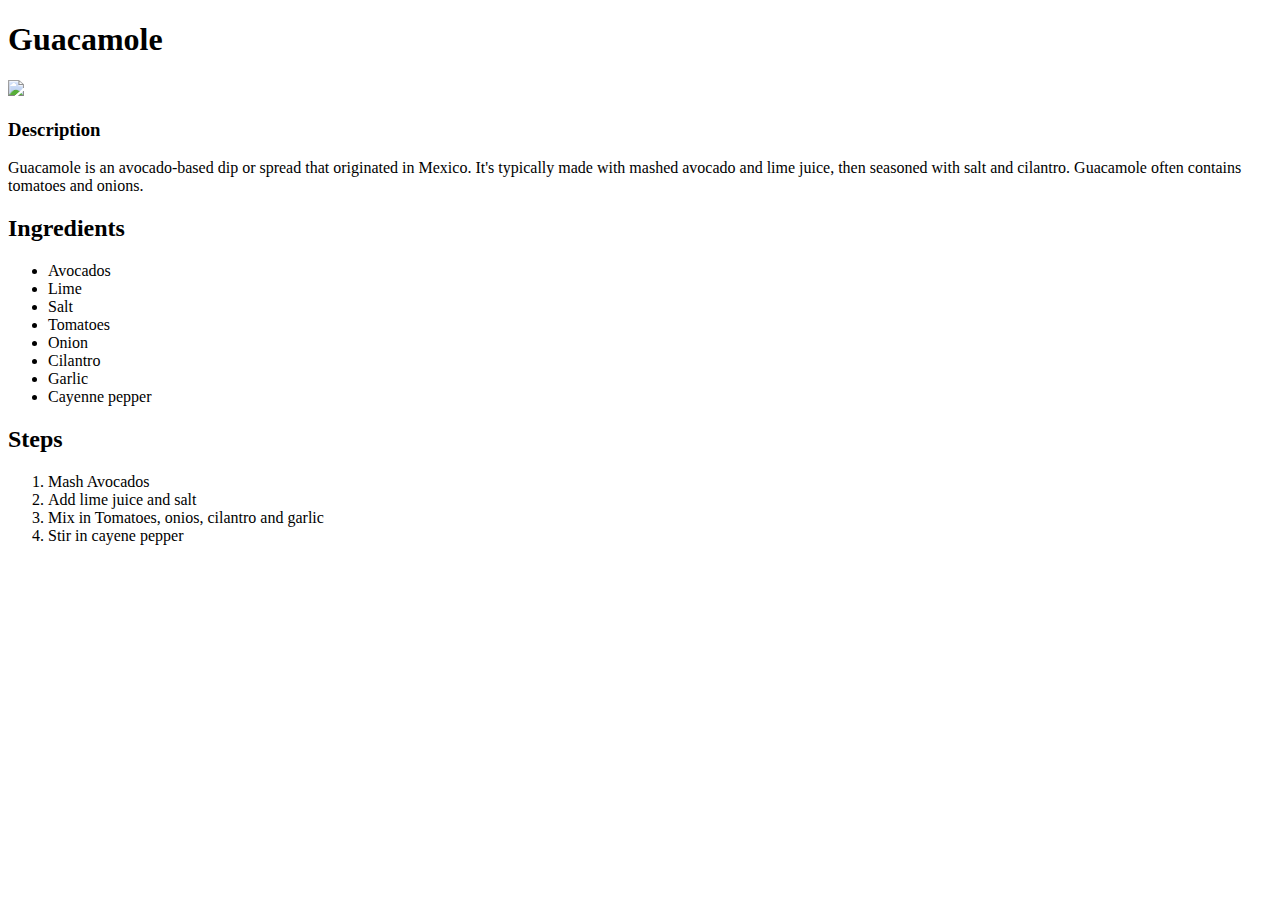
==== recipes/guacamole.html @ 1ad88910 "Crete new Guacamola recipe html file and create a link for it in index.hmtl" ====
<!DOCTYPE html>
<html lang="en">
    <head>
        <meta charset="UTF-8">
        <title>Guacamole</title>    
    </head>
    

    <body>
        <h1>Guacamole</h1>

        <img src="https://www.allrecipes.com/thmb/4oKhDBSBYC3abBYCbYB-IhGOWt4=/0x512/filters:no_upscale():max_bytes(150000):strip_icc():format(webp)/4521556_Guacamole4x3photobybd.weld-c81ae0bd3f2b4893a8e309365dda023b.jpg">

        <h3>Description</h3>
        <p>
            Guacamole is an avocado-based dip or spread that originated in Mexico. It's typically made with mashed avocado and lime juice, then seasoned with salt and cilantro. Guacamole often contains tomatoes and onions.
        </p>

        <h2>Ingredients</h2>
        <ul>
            <li>Avocados</li>
            <li>Lime</li>
            <li>Salt</li>
            <li>Tomatoes</li>
            <li>Onion</li>
            <li>Cilantro</li>
            <li>Garlic</li>
            <li>Cayenne pepper</li>
        </ul>

        <h2>Steps</h2>
        <ol>
            <li>Mash Avocados</li>
            <li>Add lime juice and salt</li>
            <li>Mix in Tomatoes, onios, cilantro and garlic</li>
            <li>Stir in cayene pepper</li>
        </ol>
    </body>
</html>
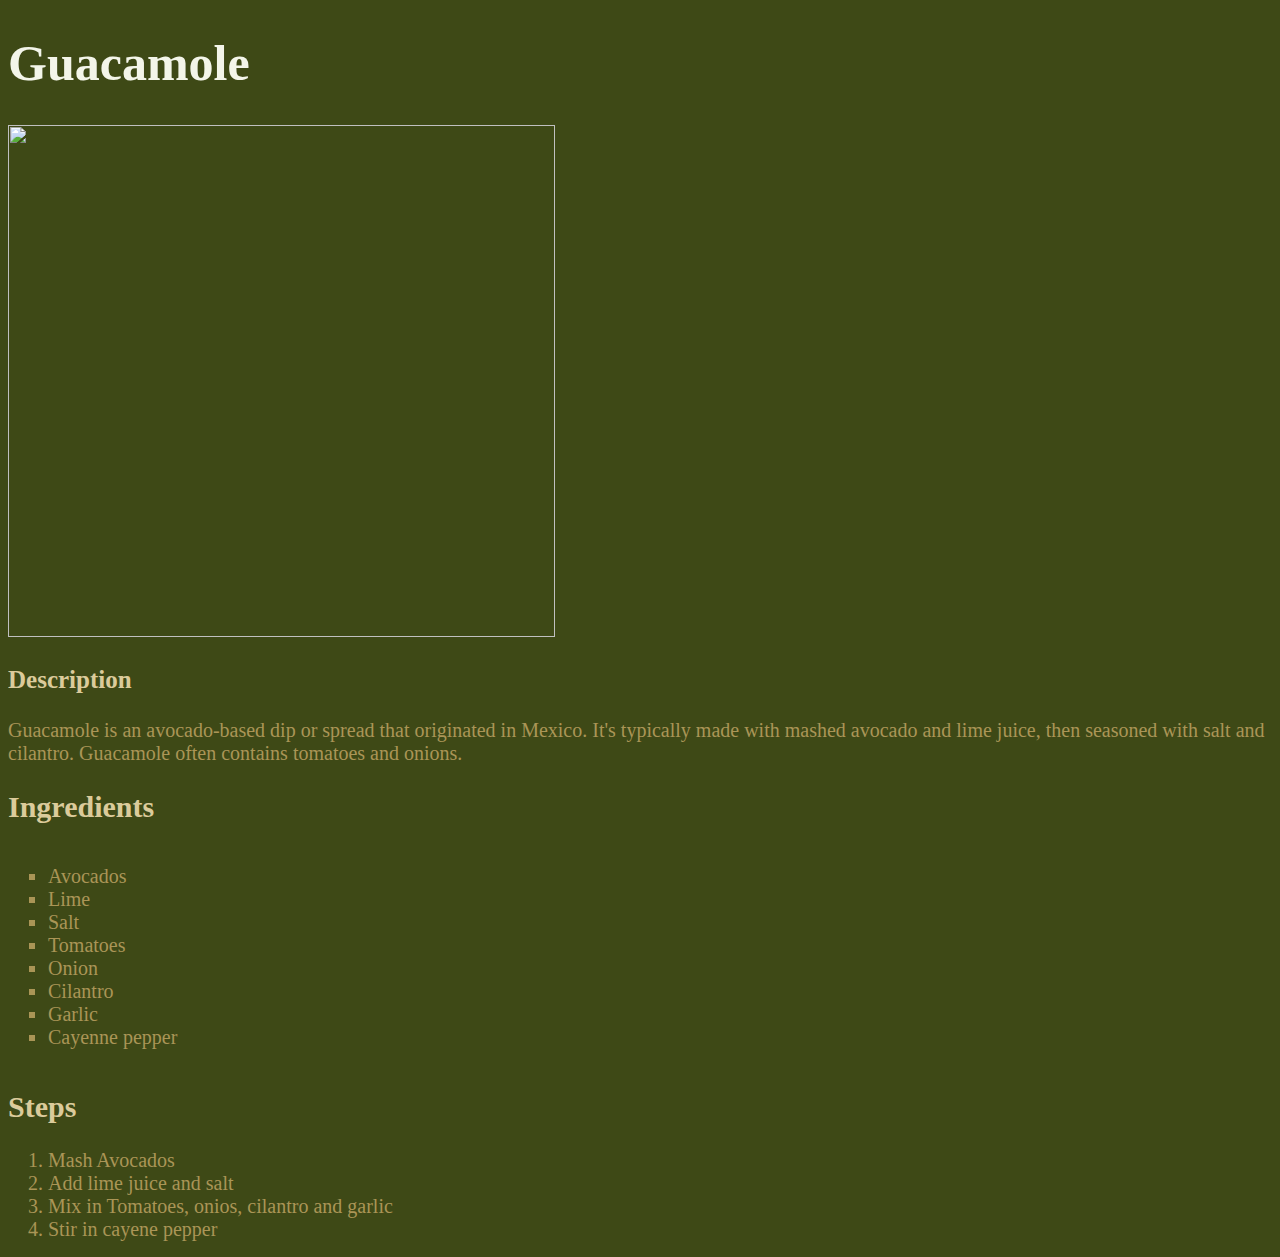
==== commit b736122f: "Style index and recipe files with external css" ====
--- a/recipes/guacamole.html
+++ b/recipes/guacamole.html
@@ -2,14 +2,15 @@
 <html lang="en">
     <head>
         <meta charset="UTF-8">
-        <title>Guacamole</title>    
+        <title>Guacamole</title>
+        <link rel="stylesheet" href="../style.css">  
     </head>
     
 
-    <body>
+    <body class="guac">
         <h1>Guacamole</h1>
 
-        <img src="https://www.allrecipes.com/thmb/4oKhDBSBYC3abBYCbYB-IhGOWt4=/0x512/filters:no_upscale():max_bytes(150000):strip_icc():format(webp)/4521556_Guacamole4x3photobybd.weld-c81ae0bd3f2b4893a8e309365dda023b.jpg">
+        <img id="guac-pic" src="https://www.allrecipes.com/thmb/4oKhDBSBYC3abBYCbYB-IhGOWt4=/0x512/filters:no_upscale():max_bytes(150000):strip_icc():format(webp)/4521556_Guacamole4x3photobybd.weld-c81ae0bd3f2b4893a8e309365dda023b.jpg">
 
         <h3>Description</h3>
         <p>
--- a/style.css
+++ b/style.css
@@ -0,0 +1,62 @@
+body { font-family: 'Times New Roman', Times, serif;}
+h1 { font-size: 50px;}
+h2 { font-size: 30px;}
+h3 { font-size: 25px;}
+p, li {font-size: 20px;}
+ul {
+    display: inline-block;
+    list-style-type: square;
+}
+
+body.main{ 
+    background-color: rgb(37, 37, 37);
+    text-align: center;
+}
+
+div { text-align: center;}
+
+
+.main h1 { color: rgb(206, 206, 206);}
+
+a:link { color: rgb(168, 168, 168);}
+a:visited { color: rgb(128, 128, 128)}
+
+.main li {
+    font-size: 25px;
+    color: grey;
+    list-style-type: none;
+}
+
+
+body.guac { background-color: rgb(62, 73, 22); }
+
+#guac-pic {
+    height: 512px;
+    width: 547px;
+    object-fit: cover;
+    object-position: 0%;
+}
+
+.guac h1 { color: rgb(243, 245, 233);}
+
+.guac h2, .guac h3 { color: rgb(219, 203, 155);}
+
+.guac p, .guac li { color: rgb(170, 149, 86);}
+
+
+body.lasagna { background-color: rgb(139, 66, 37); }
+
+.lasagna h1 { color: rgb(241, 235, 200);}
+
+.lasagna h2, .lasagna h3 { color: rgb(228, 193, 88);}
+
+.lasagna p, .lasagna li { color: rgb(189, 182, 125);}
+
+
+body.gallo { background-color: rgb(100, 23, 23); }
+
+.gallo h1 { color: rgb(255, 255, 255);}
+
+.gallo h2, .gallo h3 { color: rgb(216, 231, 197);}
+
+.gallo p, .gallo li { color: rgb(171, 185, 152);}
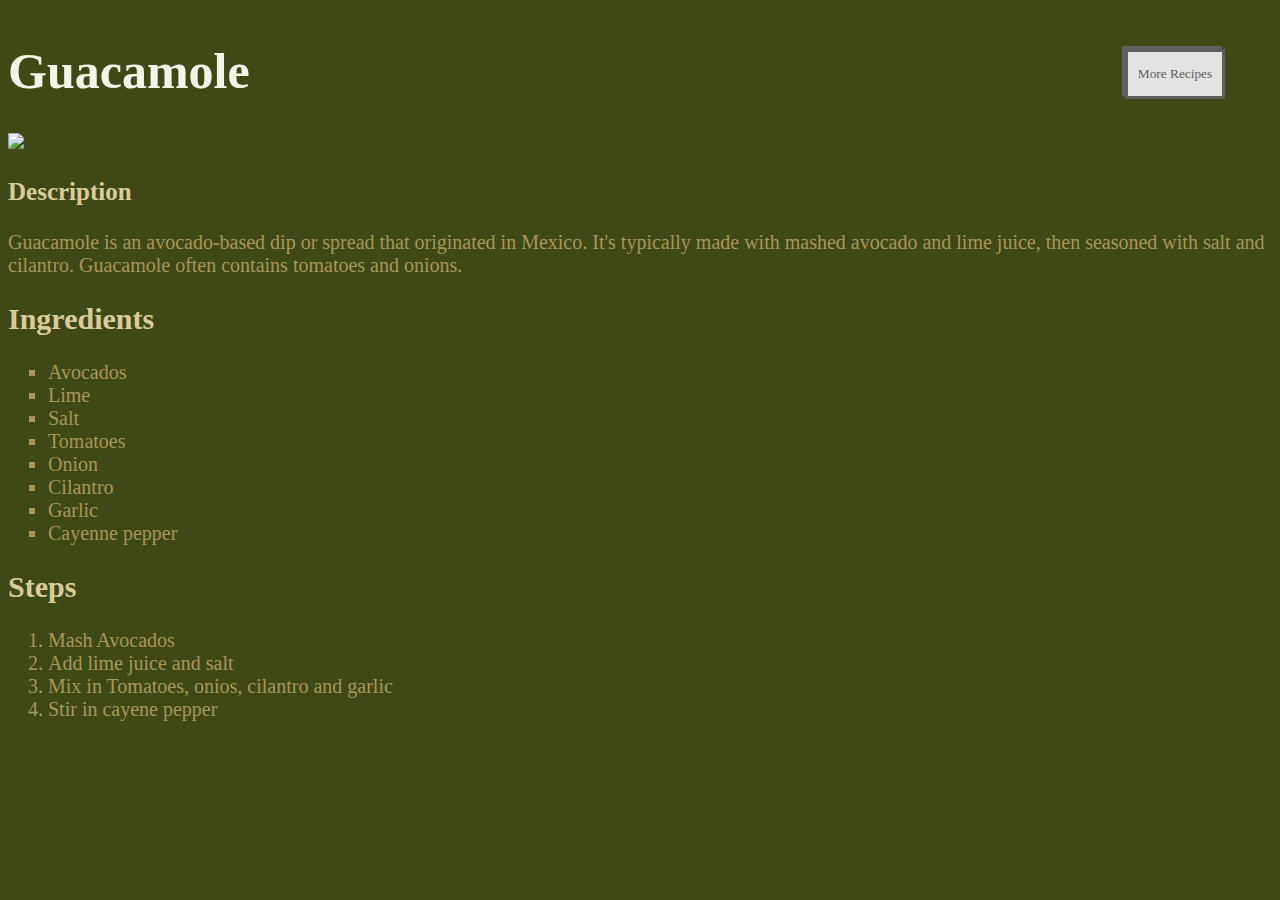
==== commit 3fb7c854: "Add More Recipes button in each recipe site" ====
--- a/recipes/guacamole.html
+++ b/recipes/guacamole.html
@@ -8,8 +8,11 @@
     
 
     <body class="guac">
-        <h1>Guacamole</h1>
-
+        <div class="title-cont">
+            <h1>Guacamole</h1>
+            <a href="../index.html" class="go-home"><button class="go-home">More Recipes</button></a>
+        </div>
+        
         <img id="guac-pic" src="https://www.allrecipes.com/thmb/4oKhDBSBYC3abBYCbYB-IhGOWt4=/0x512/filters:no_upscale():max_bytes(150000):strip_icc():format(webp)/4521556_Guacamole4x3photobybd.weld-c81ae0bd3f2b4893a8e309365dda023b.jpg">
 
         <h3>Description</h3>
@@ -36,5 +39,7 @@
             <li>Mix in Tomatoes, onios, cilantro and garlic</li>
             <li>Stir in cayene pepper</li>
         </ol>
+
+        
     </body>
 </html>--- a/style.css
+++ b/style.css
@@ -1,34 +1,43 @@
+* { box-sizing: border-box;}
 body { font-family: 'Times New Roman', Times, serif;}
 h1 { font-size: 50px;}
 h2 { font-size: 30px;}
 h3 { font-size: 25px;}
 p, li {font-size: 20px;}
 ul {
-    display: inline-block;
     list-style-type: square;
 }
 
 body.main{ 
-    background-color: rgb(37, 37, 37);
+    background-color: rgb(223, 223, 223);
+}
+
+.main {
+    margin: 0px auto 50px;
     text-align: center;
 }
 
-div { text-align: center;}
+.main h1 { color: rgb(144, 144, 144);}
 
+a:link { color: rgb(255, 255, 255);}
 
-.main h1 { color: rgb(206, 206, 206);}
-
-a:link { color: rgb(168, 168, 168);}
-a:visited { color: rgb(128, 128, 128)}
+a:visited { color: rgb(172, 172, 172)}
 
 .main li {
+    display: block;
+    width: 40rem;
+    height: 5rem;
+    border: 2px solid rgb(172, 172, 172);
     font-size: 25px;
     color: grey;
     list-style-type: none;
+    text-align: center;
+    padding: 1em 3rem;
+    margin: 0 auto;
 }
 
 
-body.guac { background-color: rgb(62, 73, 22); }
+.guac { background-color: rgb(62, 73, 22)}; 
 
 #guac-pic {
     height: 512px;
@@ -37,14 +46,16 @@
     object-position: 0%;
 }
 
-.guac h1 { color: rgb(243, 245, 233);}
+.guac h1 { 
+    color: rgb(243, 245, 233);
+}
 
 .guac h2, .guac h3 { color: rgb(219, 203, 155);}
 
 .guac p, .guac li { color: rgb(170, 149, 86);}
 
 
-body.lasagna { background-color: rgb(139, 66, 37); }
+.lasagna { background-color: rgb(139, 66, 37); }
 
 .lasagna h1 { color: rgb(241, 235, 200);}
 
@@ -53,10 +64,28 @@
 .lasagna p, .lasagna li { color: rgb(189, 182, 125);}
 
 
-body.gallo { background-color: rgb(100, 23, 23); }
+.gallo { background-color: rgb(100, 23, 23); }
 
 .gallo h1 { color: rgb(255, 255, 255);}
 
 .gallo h2, .gallo h3 { color: rgb(216, 231, 197);}
 
 .gallo p, .gallo li { color: rgb(171, 185, 152);}
+
+
+.title-cont{
+    display: flex;
+  justify-content: space-between;
+}
+
+.go-home {
+    font-family: 'Times New Roman', Times, serif;
+    align-self: center;
+    background-color: rgb(227, 227, 227);
+    color: rgb(95, 95, 95);
+    height: 50px;
+    width: 100px;
+    margin-right: 50px;
+    border: solid rgb(95, 95, 95);
+}
+
